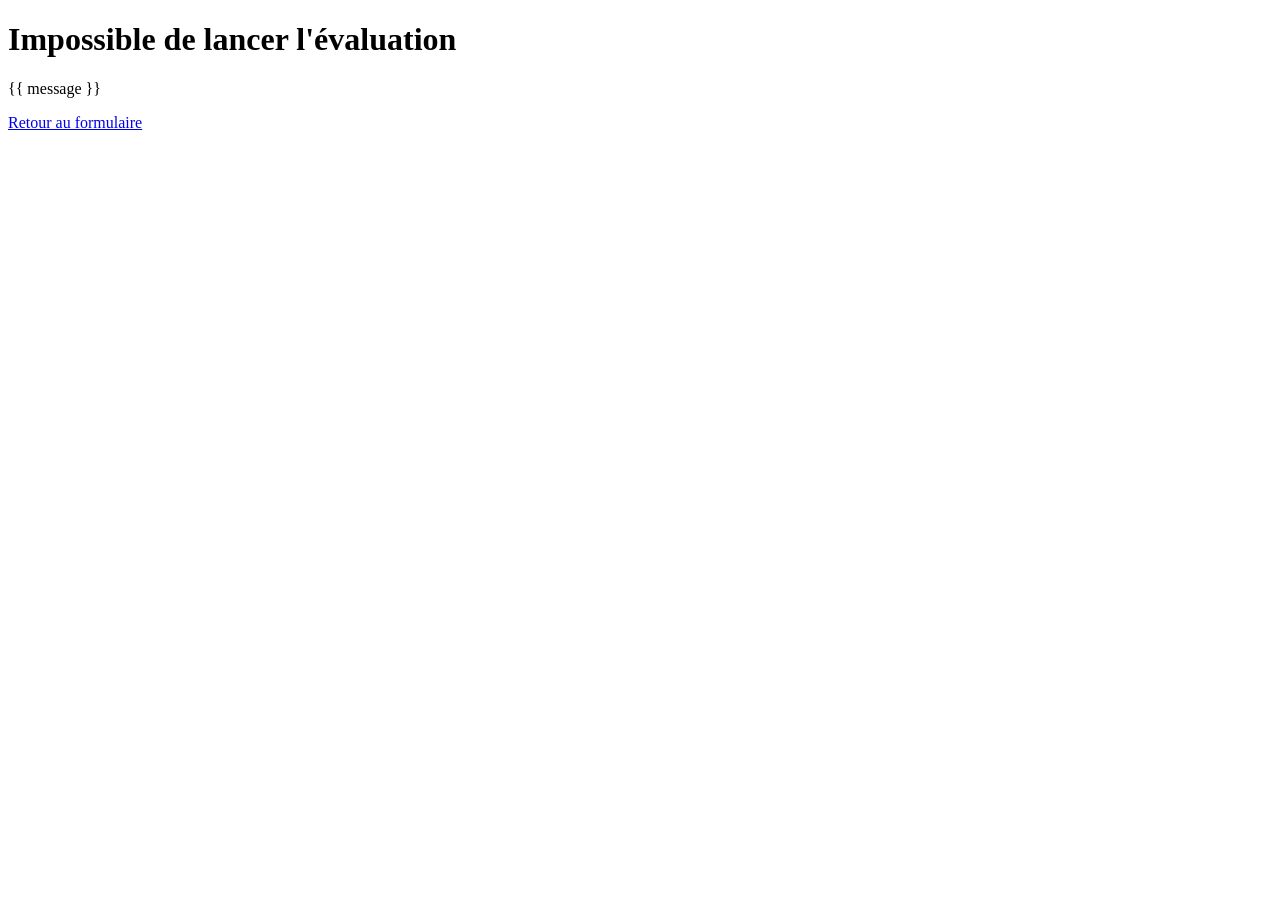
==== src/web/templates/erreur.html @ 0a5d256c "User Story 1" ====
<!DOCTYPE html>
<html lang="fr">
<head>
  <meta charset="utf-8">
  <title>Erreur - Analyse de conformité</title>
</head>
<body>
  <h1>Impossible de lancer l'évaluation</h1>
  <p role="alert">{{ message }}</p>
  <p><a href="/">Retour au formulaire</a></p>
</body>
</html>
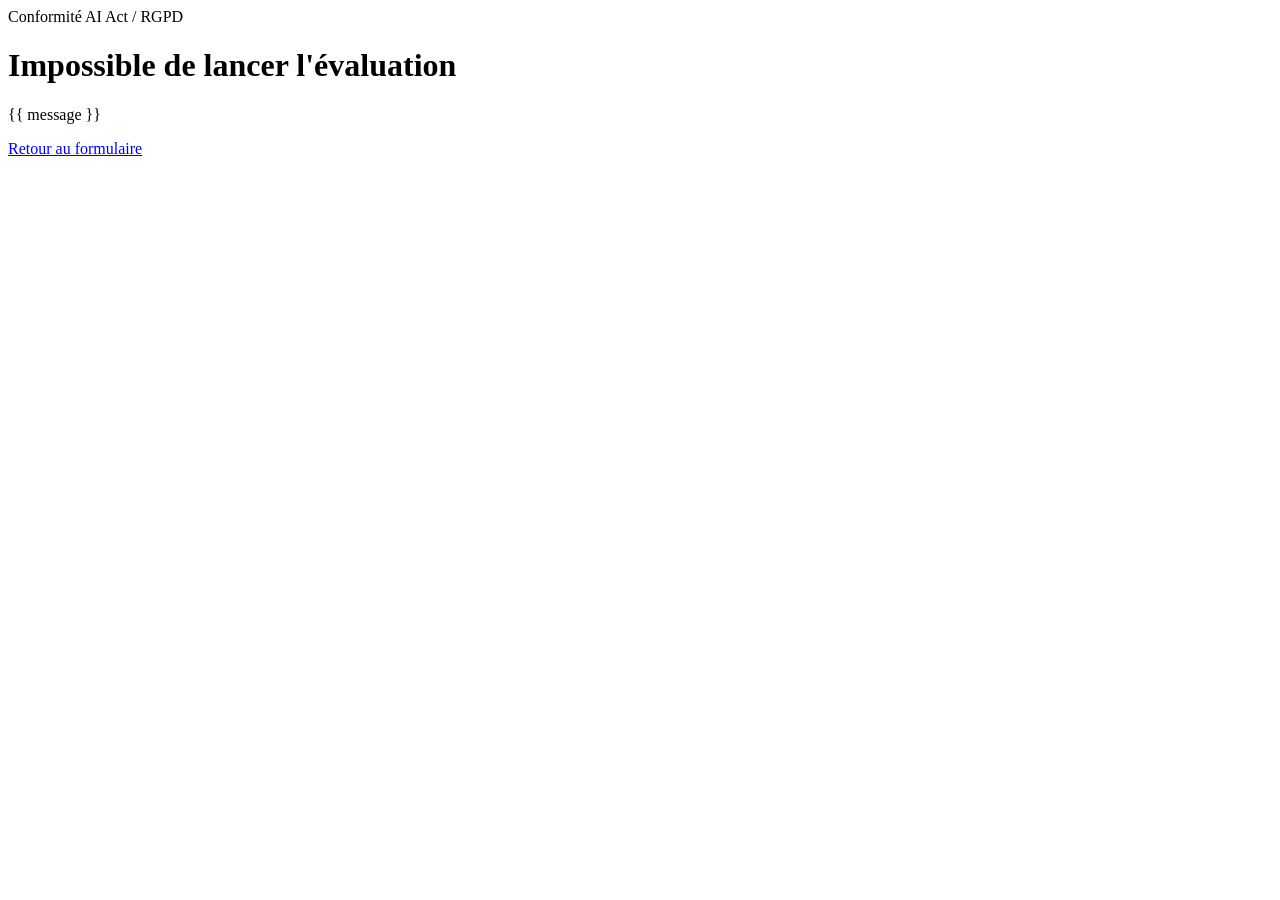
==== commit 1f39e819: "Interface graphique" ====
--- a/src/web/templates/erreur.html
+++ b/src/web/templates/erreur.html
@@ -2,11 +2,24 @@
 <html lang="fr">
 <head>
   <meta charset="utf-8">
+  <meta name="viewport" content="width=device-width, initial-scale=1.0">
   <title>Erreur - Analyse de conformité</title>
+  <link rel="stylesheet" href="/static/style.css">
 </head>
 <body>
-  <h1>Impossible de lancer l'évaluation</h1>
-  <p role="alert">{{ message }}</p>
-  <p><a href="/">Retour au formulaire</a></p>
+  <div class="top-bar">
+    <div class="top-bar__inner">
+      <div class="top-bar__mark" aria-hidden="true"></div>
+      <div class="top-bar__title">Conformité <span>AI Act / RGPD</span></div>
+    </div>
+  </div>
+
+  <div class="page">
+    <div class="alert-card" role="alert">
+      <h1>Impossible de lancer l'évaluation</h1>
+      <p>{{ message }}</p>
+    </div>
+    <a class="link-back" href="/">Retour au formulaire</a>
+  </div>
 </body>
 </html>
